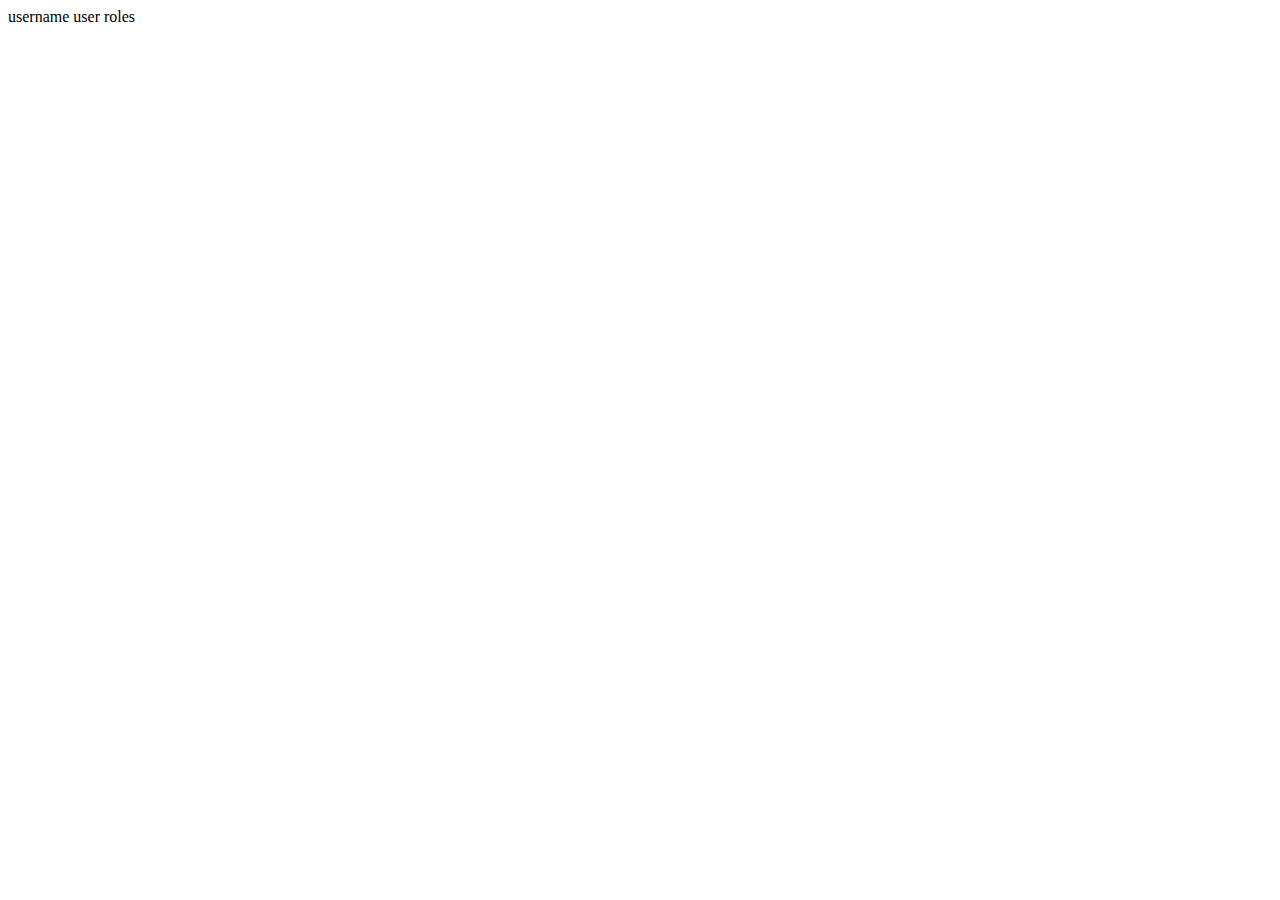
==== src/main/resources/templates/fragments/header.html @ 0010f2ec "added: - header.html, authentication.html, navSidebar.html, newUser.html, user.html, userTable.html," ====
<!DOCTYPE html>
<html lang="en" xmlns:th="http://www.w3.org/1999/xhtml">
<head>
    <meta charset="UTF-8">
    <title>Title</title>
</head>
<body>
<div th:fragment="content">
    <span th:text="${#authentication.principal.username + ' with roles: '}">username</span>
    <span class="roles" th:each="role: ${#authentication.principal.roles}" th:if="${role.name.startsWith('ROLE_')}"
          th:text="${role.name.replaceFirst('ROLE_', '')}">user roles</span>
</div>
</body>
</html>
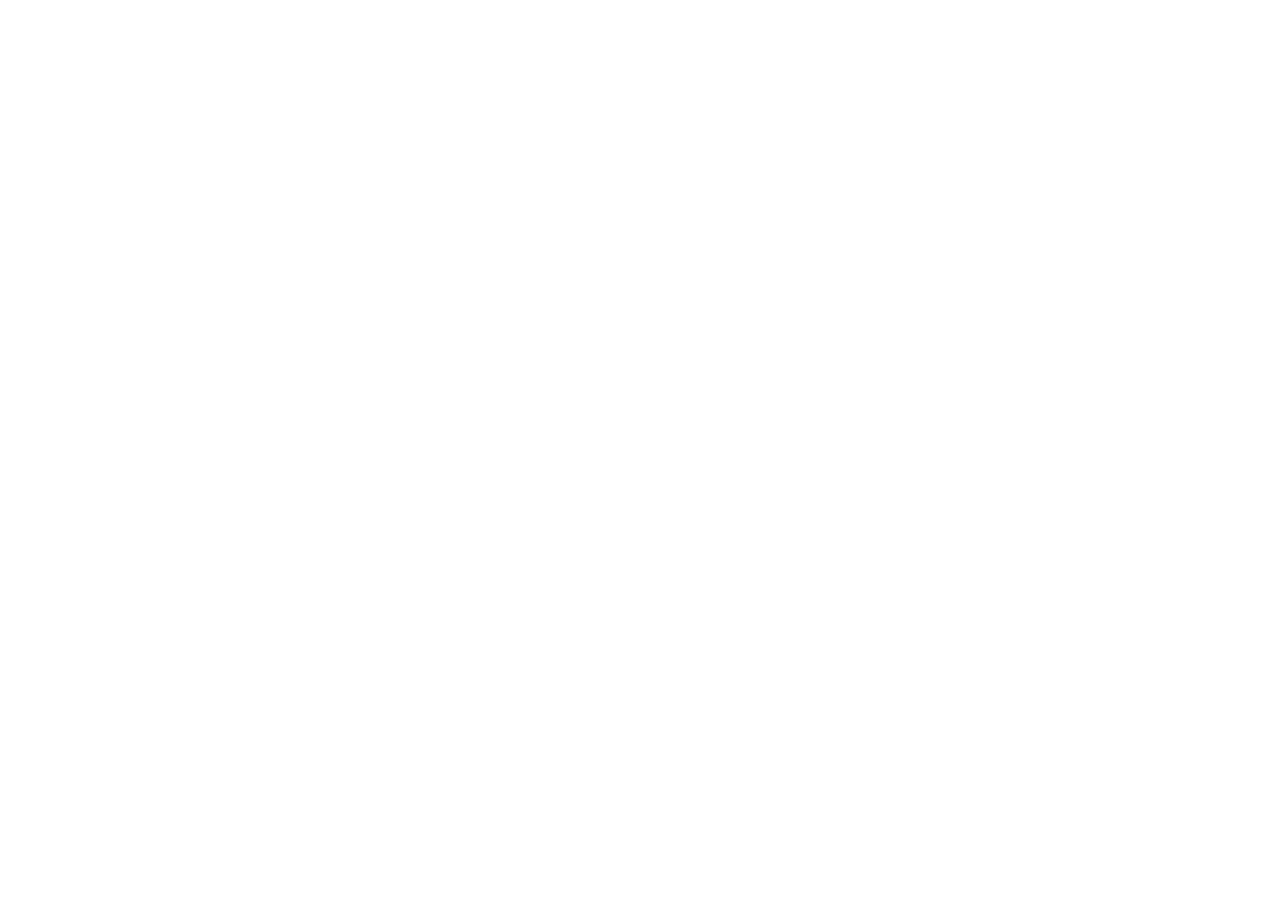
==== commit 7ba9ecf4: "added :  - user.js, util.js modified:  - AdminUserController renamed to AdminRestController  - new U" ====
--- a/src/main/resources/templates/fragments/header.html
+++ b/src/main/resources/templates/fragments/header.html
@@ -5,10 +5,7 @@
     <title>Title</title>
 </head>
 <body>
-<div th:fragment="content">
-    <span th:text="${#authentication.principal.username + ' with roles: '}">username</span>
-    <span class="roles" th:each="role: ${#authentication.principal.roles}" th:if="${role.name.startsWith('ROLE_')}"
-          th:text="${role.name.replaceFirst('ROLE_', '')}">user roles</span>
+<div th:fragment="content" id="headerInfo">
 </div>
 </body>
 </html>